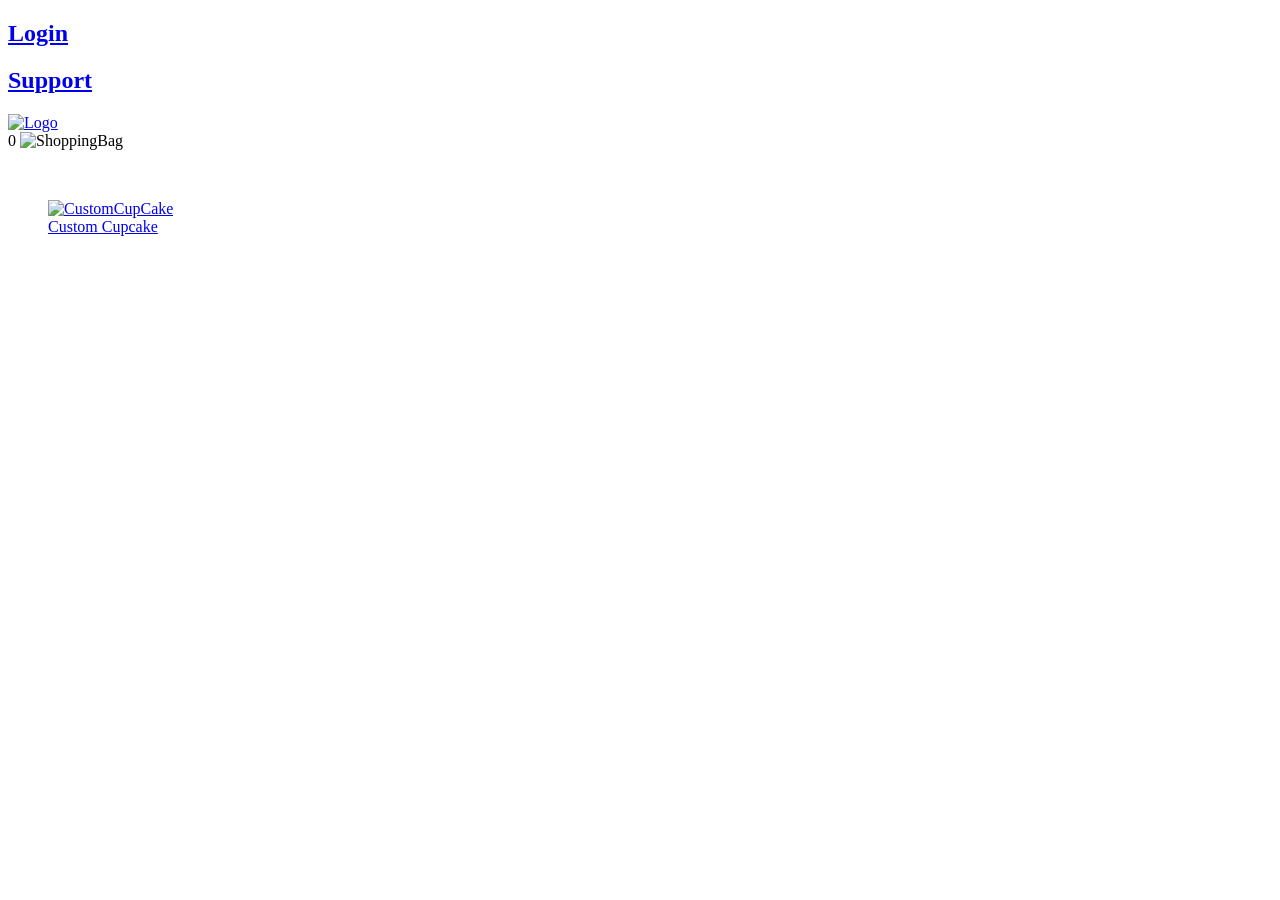
==== src/main/resources/templates/index.html @ 1bf9ea32 "Update template CSS paths Adjust template stylesheet links to match reorganized CSS assets. In custo" ====
<!DOCTYPE html>
<html lang="en" xmlns:th="http://www.w3.org/1999/xhtml">
<head>
    <meta charset="UTF-8">
    <meta name="viewport" content="width=device-width, initial-scale=1.0">
    <link rel="icon" type="image/png" href="/images/logo.png">
    <title>CupCake</title>

    <!-- Place for css -->
    <!-- header css -->
    <link rel="stylesheet" th:href="@{/css/header/header.css}">
    <link rel="stylesheet" th:href="@{/css/header/hamburger.css}">
    <link rel="stylesheet" th:href="@{/css/header/logo.css}">
    <link rel="stylesheet" th:href="@{/css/header/cart.css}">

    <!-- Body css-->
    <link rel="stylesheet" th:href="@{/css/body/index/product.css}">

    <!-- text css-->
    <link rel="stylesheet" th:href="@{/css/textstyle.css}">
</head>

<body>
<header th:fragment="header" class="header-grid">
    <!-- hamburger menu -->
    <div id="hamburger">
        <div class="hamburger-wrapper">
            <div class="container" onclick="Show(this)">
                <div class="bar1"></div>
                <div class="bar2"></div>
            </div>
            <div id="hamburgerMenu">
                <!-- options in burger menu -->
                <h2><a href="#1">Login</a></h2>
                <h2><a href="#2">Support</a></h2>
            </div>
        </div>
    </div>

    <!-- logo -->
    <div id="logo">
        <!-- link back to main page -->
        <a href="http://localhost:7070/">
            <!-- picture -->
            <img th:src="@{/images/logo.png}" alt="Logo">
        </a>
    </div>

    <!-- shopping cart -->
    <div id="cart">
        <!--<span th:text = "{$placeholder}">0</span>-->
        <span>0</span>
        <img th:src="@{/images/shoppingBag.svg}" alt="ShoppingBag">
    </div>
</header>

<div class="product-grid">
    <figure class="product" th:each="product : ${productList}">
        <img th:src="@{/images/{img}(img=${product.image})}">
        <figcaption th:text="${product.title}"></figcaption>
    </figure>
        <figure class="product">
            <!-- link to custom cupcake place -->
            <a href="http://localhost:7070/Custom">
                <!-- picture -->
                <img th:src="@{/images/cupcakeform.png}" alt="CustomCupCake">
                <figcaption>Custom Cupcake</figcaption>
            </a>
        </figure>
    </div>
</div>


<!-- Place for js scripts -->
<script th:src="@{/js/hamburger.js}"></script>

</body>
</html>
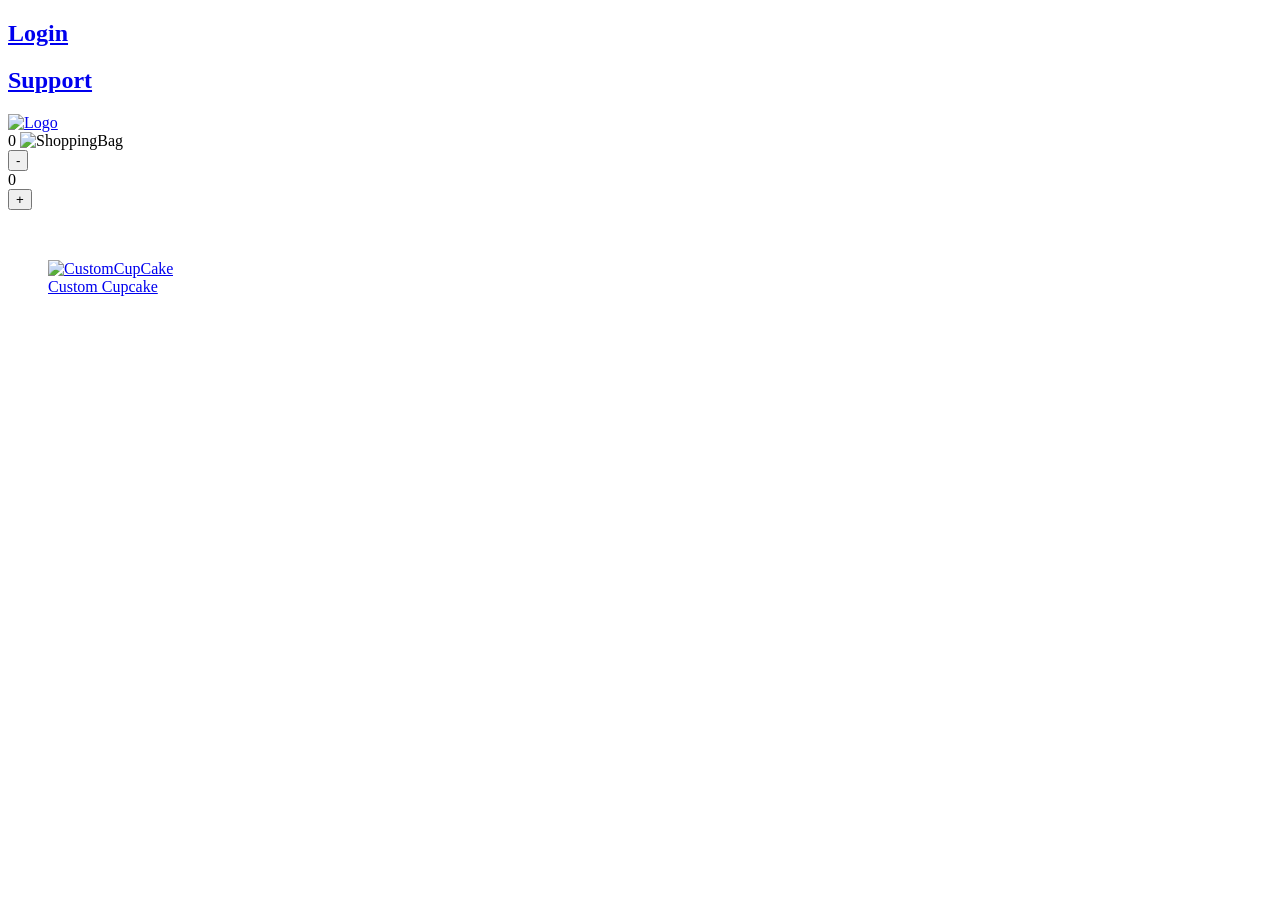
==== commit ea2e7416: "Worked on shopping cart" ====
--- a/src/main/resources/templates/index.html
+++ b/src/main/resources/templates/index.html
@@ -52,6 +52,29 @@
         <span>0</span>
         <img th:src="@{/images/shoppingBag.svg}" alt="ShoppingBag">
     </div>
+
+    <div class="listCart">
+        <div class="cartItem" th:each="item : ${cartItems}">
+            <div class="cartProductName" th:text="${item.name}"></div>
+            <div class="cartProductPrice" th:text="${item.price}"></div>
+            <div class="quantity">
+                <!-- minus knap sender productId til cart/minus -->
+                <form th:action="@{/cart/minus}" method="post">
+                    <input type="hidden" name="productId" th:value="${item.id}">
+                    <button type="submit" class="minus">-</button>
+                </form>
+
+                <!-- antal items vises som tekst -->
+                <span th:text="${item.quantity}">0</span>
+
+                <!-- plus knap sender productId til /cart/plus -->
+                <form th:action="@{/cart/plus}" method="post">
+                    <input type="hidden" name="productId" th:value="${item.id}">
+                    <button type="submit" class="plus">+</button>
+                </form>
+            </div>
+        </div>
+    </div>
 </header>
 
 <div class="product-grid">
@@ -59,15 +82,15 @@
         <img th:src="@{/images/{img}(img=${product.image})}">
         <figcaption th:text="${product.title}"></figcaption>
     </figure>
-        <figure class="product">
-            <!-- link to custom cupcake place -->
-            <a href="http://localhost:7070/Custom">
-                <!-- picture -->
-                <img th:src="@{/images/cupcakeform.png}" alt="CustomCupCake">
-                <figcaption>Custom Cupcake</figcaption>
-            </a>
-        </figure>
-    </div>
+    <figure class="product">
+        <!-- link to custom cupcake place -->
+        <a href="http://localhost:7070/Custom">
+            <!-- picture -->
+            <img th:src="@{/images/cupcakeform.png}" alt="CustomCupCake">
+            <figcaption>Custom Cupcake</figcaption>
+        </a>
+    </figure>
+</div>
 </div>
 
 
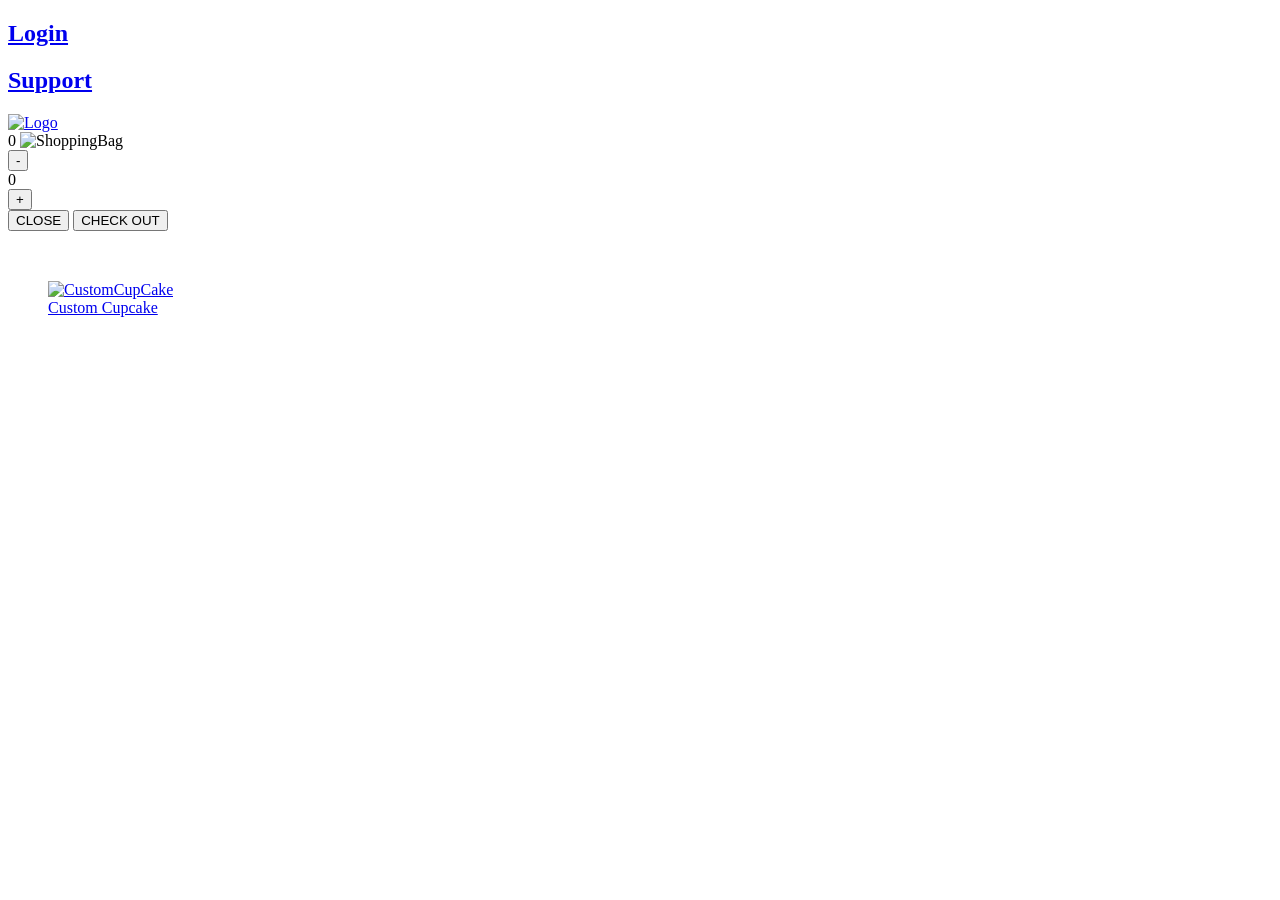
==== commit c7a3dbae: "Add cart close and checkout buttons Add Close and Check Out buttons to the cart area in index.html a" ====
--- a/src/main/resources/templates/index.html
+++ b/src/main/resources/templates/index.html
@@ -74,6 +74,10 @@
                 </form>
             </div>
         </div>
+        <div class = "btn">
+            <button class = "close">CLOSE</button>
+            <button class = "checkOut">CHECK OUT</button>
+        </div>
     </div>
 </header>
 
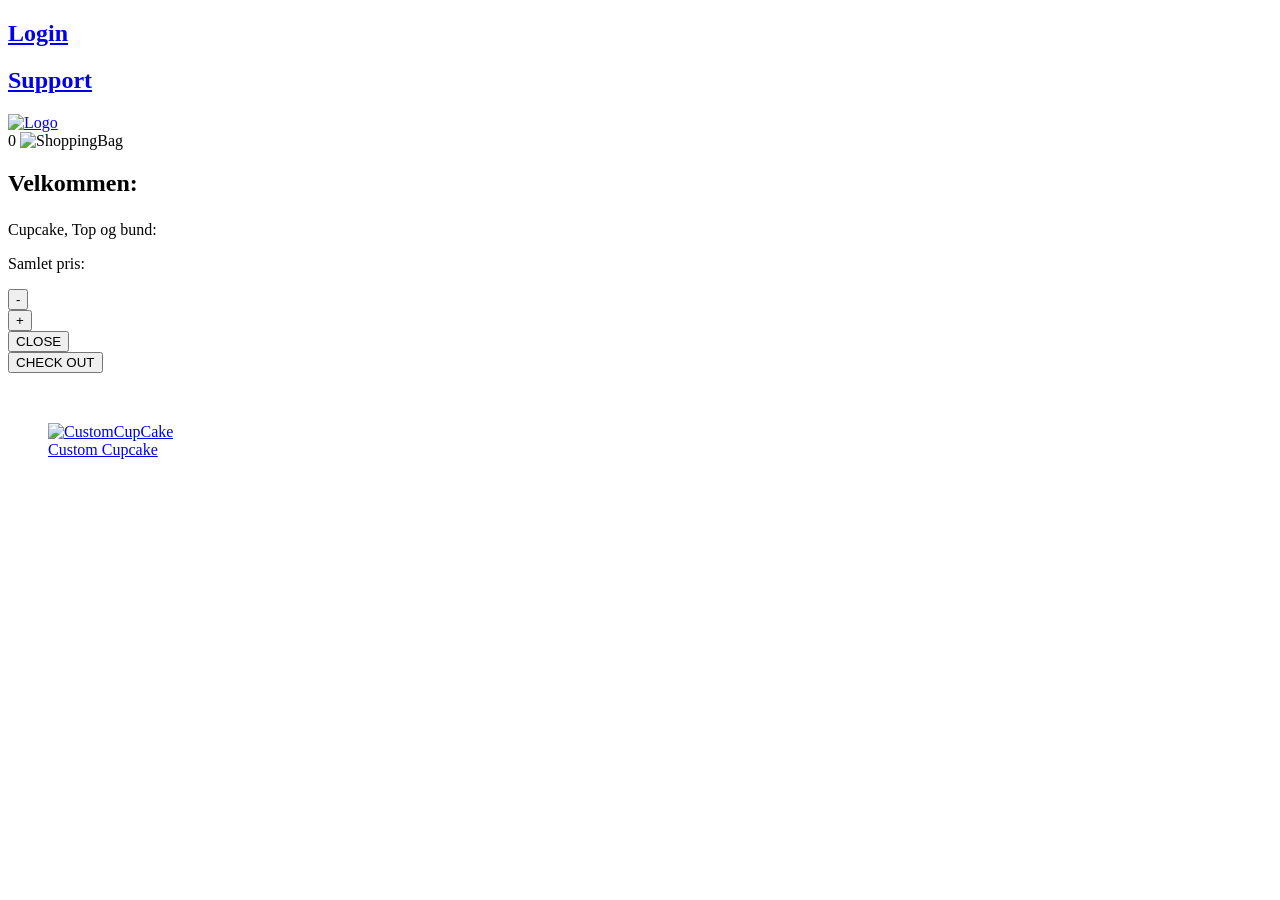
==== commit 1a4852c7: "Add IndexController and adjust cart flow Add IndexController with /index and /closeTempOrder (clears" ====
--- a/src/main/resources/templates/index.html
+++ b/src/main/resources/templates/index.html
@@ -22,6 +22,7 @@
 
 <body>
 <header th:fragment="header" class="header-grid">
+
     <!-- hamburger menu -->
     <div id="hamburger">
         <div class="hamburger-wrapper">
@@ -47,36 +48,47 @@
     </div>
 
     <!-- shopping cart -->
-    <div id="cart">
-        <!--<span th:text = "{$placeholder}">0</span>-->
-        <span>0</span>
-        <img th:src="@{/images/shoppingBag.svg}" alt="ShoppingBag">
-    </div>
+    <a th:href="@{/showTempOrder}">
+        <div id="cart">
+            <span th:text="${cartItemCount}">0</span>
+            <img th:src="@{/images/shoppingBag.svg}" alt="ShoppingBag">
+        </div>
+    </a>
+
+    <!-- representere Login med Email US-5 -->
+    <h2 th:if="${currentUserActive}">Velkommen: <p th:if="${currentUserActive}" th:text="${session.currentUser.email}"></p></h2>
 
     <div class="listCart">
-        <div class="cartItem" th:each="item : ${cartItems}">
-            <div class="cartProductName" th:text="${item.name}"></div>
-            <div class="cartProductPrice" th:text="${item.price}"></div>
+        <div class="cartItem" th:each="Cupcake : ${session.sessionOrderList}">
+            <p>Cupcake, Top og bund:</p>
+            <div class="cartProductTop" th:text="${Cupcake.topping.name}"></div>
+            <div class="cartProductBottom" th:text="${Cupcake.bottom.name}"></div>
+            <p>Samlet pris:</p>
+            <div class="cartProductPrice" th:text="${Cupcake.price}"></div>
             <div class="quantity">
                 <!-- minus knap sender productId til cart/minus -->
                 <form th:action="@{/cart/minus}" method="post">
-                    <input type="hidden" name="productId" th:value="${item.id}">
+                    <!-- <input type="hidden" name="productId" th:value="${Cupcake.id}"> -->
                     <button type="submit" class="minus">-</button>
                 </form>
 
                 <!-- antal items vises som tekst -->
-                <span th:text="${item.quantity}">0</span>
+                    <!-- <span th:text="${Cupcake.quantity}">0</span> -->
 
-                <!-- plus knap sender productId til /cart/plus -->
+                    <!-- plus knap sender productId til /cart/plus -->
                 <form th:action="@{/cart/plus}" method="post">
-                    <input type="hidden" name="productId" th:value="${item.id}">
+                    <!--<input type="hidden" name="productId" th:value="${Cupcake.id}"> -->
                     <button type="submit" class="plus">+</button>
                 </form>
             </div>
         </div>
         <div class = "btn">
+            <form th:action="@{/closeTempOrder}" method="get">
             <button class = "close">CLOSE</button>
+            </form>
+            <form th:action="@{/pay}" method="post">
             <button class = "checkOut">CHECK OUT</button>
+            </form>
         </div>
     </div>
 </header>
@@ -88,18 +100,20 @@
     </figure>
     <figure class="product">
         <!-- link to custom cupcake place -->
-        <a href="http://localhost:7070/Custom">
+        <a href="/custom">
             <!-- picture -->
             <img th:src="@{/images/cupcakeform.png}" alt="CustomCupCake">
             <figcaption>Custom Cupcake</figcaption>
         </a>
     </figure>
 </div>
+    <p th:text="${msg}"></p>
 </div>
 
 
 <!-- Place for js scripts -->
 <script th:src="@{/js/hamburger.js}"></script>
+<script th:src="@{/js/shoppingCart.js}"></script>
 
 </body>
 </html>
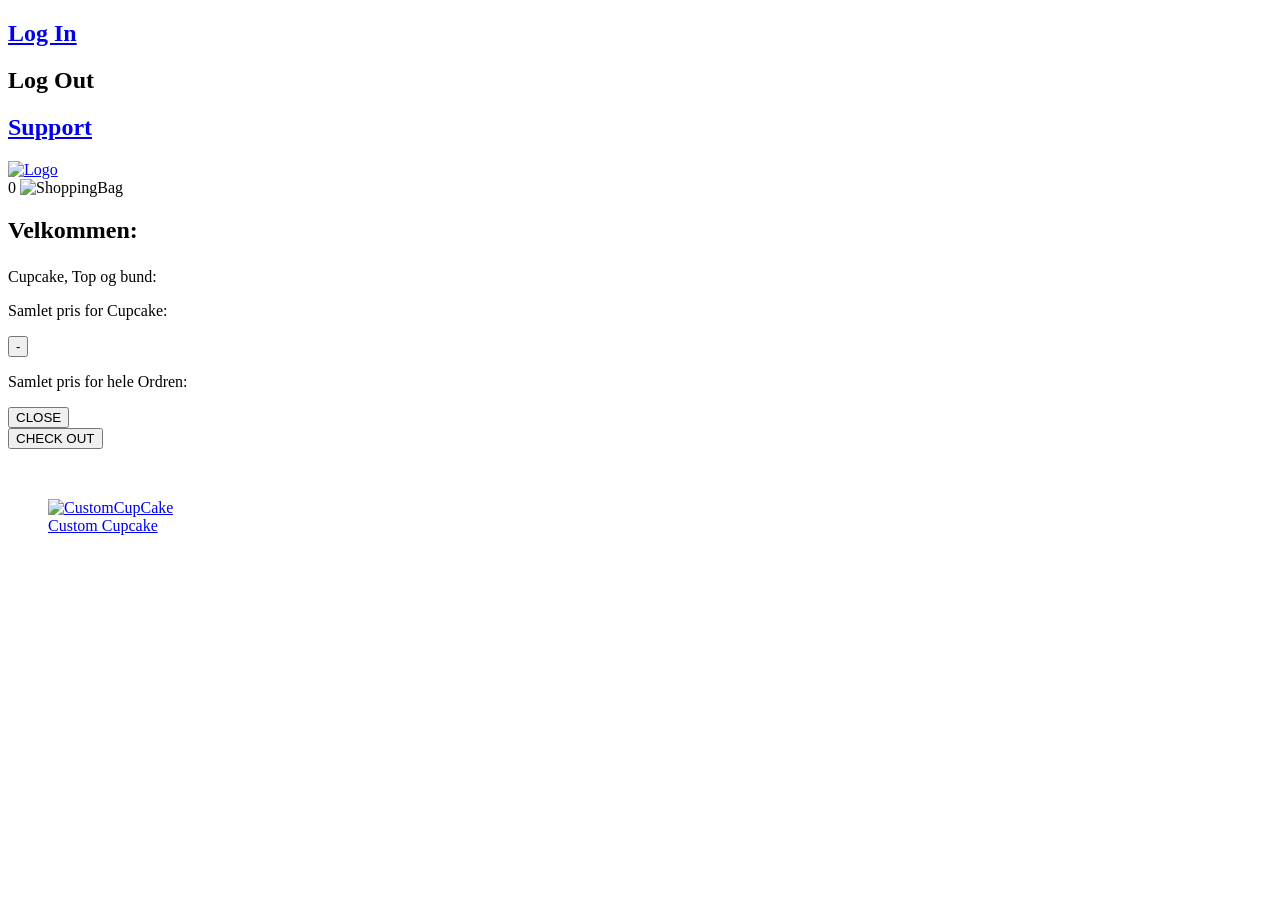
==== commit 958f3fe9: "Add login support and cart total tracking Wire up user login UI and session state, and track shoppin" ====
--- a/src/main/resources/templates/index.html
+++ b/src/main/resources/templates/index.html
@@ -32,8 +32,12 @@
             </div>
             <div id="hamburgerMenu">
                 <!-- options in burger menu -->
-                <h2><a href="#1">Login</a></h2>
-                <h2><a href="#2">Support</a></h2>
+
+                <h2><a th:if = "${session.currentUserActive != 'true'}" href="/login">Log In</a></h2>
+                <h2><a th:if = "${session.currentUserActive}"
+                   th:href = "@{/logout}">Log Out</a></h2>
+
+                <h2><a href="/support">Support</a></h2>
             </div>
         </div>
     </div>
@@ -56,14 +60,14 @@
     </a>
 
     <!-- representere Login med Email US-5 -->
-    <h2 th:if="${currentUserActive}">Velkommen: <p th:if="${currentUserActive}" th:text="${session.currentUser.email}"></p></h2>
+    <h2 th:if="${session.currentUserActive}">Velkommen: <p th:if="${session.currentUserActive}" th:text="${session.currentUser.email}"></p></h2>
 
     <div class="listCart">
         <div class="cartItem" th:each="Cupcake : ${session.sessionOrderList}">
             <p>Cupcake, Top og bund:</p>
             <div class="cartProductTop" th:text="${Cupcake.topping.name}"></div>
             <div class="cartProductBottom" th:text="${Cupcake.bottom.name}"></div>
-            <p>Samlet pris:</p>
+            <p>Samlet pris for Cupcake:</p>
             <div class="cartProductPrice" th:text="${Cupcake.price}"></div>
             <div class="quantity">
                 <!-- minus knap sender productId til cart/minus -->
@@ -75,13 +79,15 @@
                 <!-- antal items vises som tekst -->
                     <!-- <span th:text="${Cupcake.quantity}">0</span> -->
 
-                    <!-- plus knap sender productId til /cart/plus -->
-                <form th:action="@{/cart/plus}" method="post">
-                    <!--<input type="hidden" name="productId" th:value="${Cupcake.id}"> -->
+                    <!-- plus knap sender productId til /cart/plus
+                 <form th:action="@{/cart/plus}" method="post">
+                     <input type="hidden" name="productId" th:value="${Cupcake.id}">
                     <button type="submit" class="plus">+</button>
-                </form>
+                </form> -->
             </div>
         </div>
+        <p th:if="${session.sessionOrderList != null}" >Samlet pris for hele Ordren: </p>
+        <div class="cartProductPrice" th:if="${session.sessionOrderList != null}" th:text="${session.totalPrice}"></div>
         <div class = "btn">
             <form th:action="@{/closeTempOrder}" method="get">
             <button class = "close">CLOSE</button>
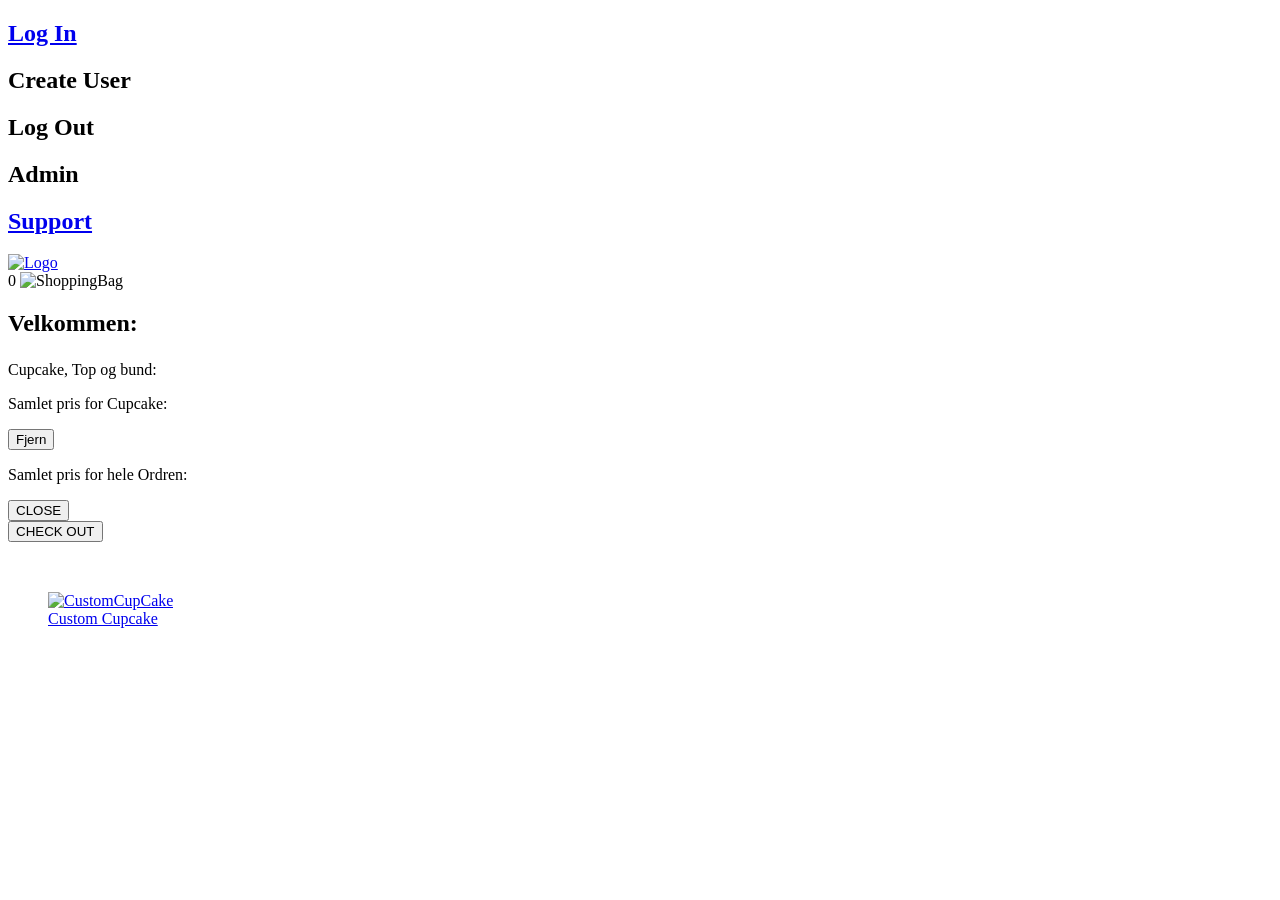
==== commit 082a9cc1: "Add admin UI, user creation & cart fixes Add admin page and controller route to list customers; crea" ====
--- a/src/main/resources/templates/index.html
+++ b/src/main/resources/templates/index.html
@@ -32,10 +32,17 @@
             </div>
             <div id="hamburgerMenu">
                 <!-- options in burger menu -->
+                <h2><a th:if = "${session.currentUserActive != 'true'}" href="/login">Log In</a></h2>
 
-                <h2><a th:if = "${session.currentUserActive != 'true'}" href="/login">Log In</a></h2>
-                <h2><a th:if = "${session.currentUserActive}"
-                   th:href = "@{/logout}">Log Out</a></h2>
+                <h2><a th:href = "@{/createUser}">Create User</a></h2>
+
+
+                <div class="currentUserCheck" th:if = "${session.currentUserActive}">
+                <h2><a th:href = "@{/logout}">Log Out</a></h2>
+
+                <h2><a th:if = "${session.currentUser.role == 'admin'}"
+                       th:href = "@{/admin}">Admin</a></h2>
+                </div>
 
                 <h2><a href="/support">Support</a></h2>
             </div>
@@ -71,9 +78,10 @@
             <div class="cartProductPrice" th:text="${Cupcake.price}"></div>
             <div class="quantity">
                 <!-- minus knap sender productId til cart/minus -->
-                <form th:action="@{/cart/minus}" method="post">
-                    <!-- <input type="hidden" name="productId" th:value="${Cupcake.id}"> -->
-                    <button type="submit" class="minus">-</button>
+                <form th:action="@{/removeItem}" method="post">
+                    <input type="hidden" name="productToppingName" th:value="${Cupcake.topping.name}">
+                    <input type="hidden" name="productBottomName" th:value="${Cupcake.bottom.name}">
+                    <button type="submit" class="remove">Fjern</button>
                 </form>
 
                 <!-- antal items vises som tekst -->
@@ -112,9 +120,10 @@
             <figcaption>Custom Cupcake</figcaption>
         </a>
     </figure>
-</div>
     <p th:text="${msg}"></p>
 </div>
+
+
 
 
 <!-- Place for js scripts -->
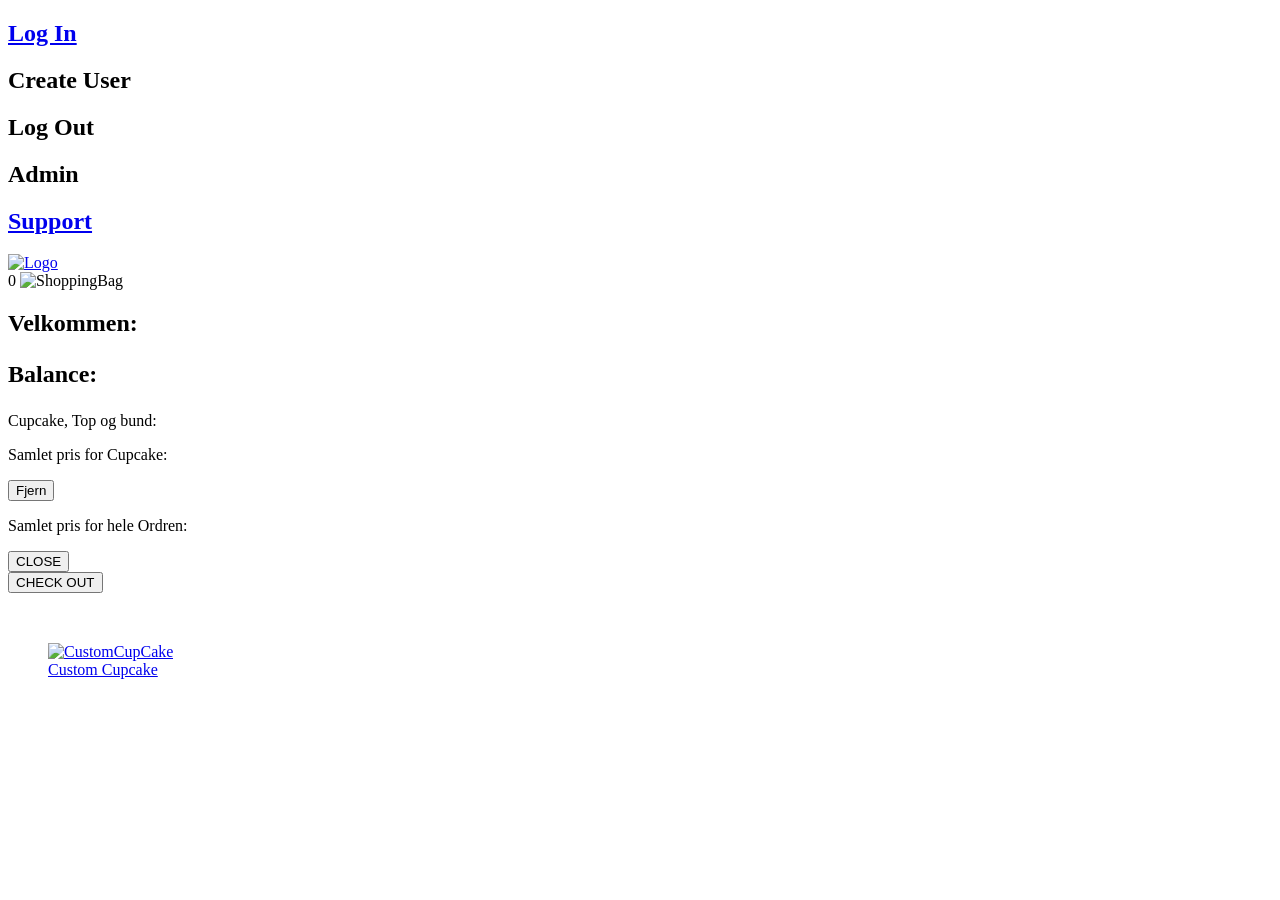
==== commit 8f22c171: "Showing balance on index" ====
--- a/src/main/resources/templates/index.html
+++ b/src/main/resources/templates/index.html
@@ -68,6 +68,7 @@
 
     <!-- representere Login med Email US-5 -->
     <h2 th:if="${session.currentUserActive}">Velkommen: <p th:if="${session.currentUserActive}" th:text="${session.currentUser.email}"></p></h2>
+    <h2 th:if="${session.currentUserActive}">Balance: <p th:if="${session.currentUserActive}" th:text="${session.currentUser.balance}"></p></h2>
 
     <div class="listCart">
         <div class="cartItem" th:each="Cupcake : ${session.sessionOrderList}">
